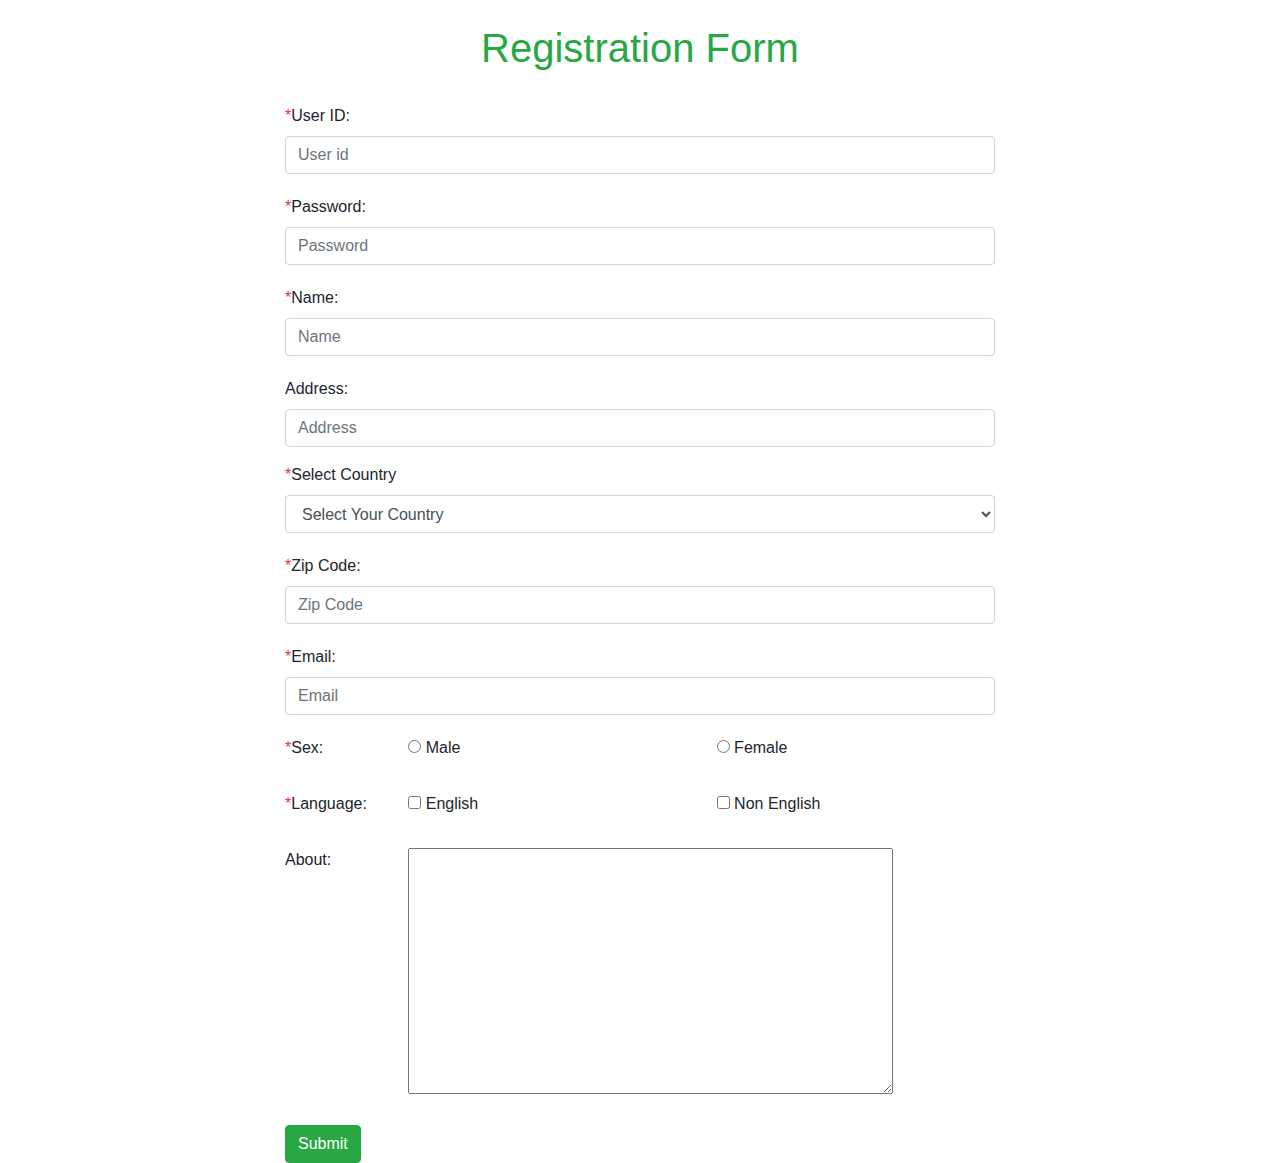
==== index.html @ 03cb6bd2 "Validate Registration Form Version-1" ====
<!DOCTYPE html>
<html lang="en">

<head>
    <meta charset="UTF-8">
    <meta name="viewport" content="width=device-width, initial-scale=1.0">
    <title>Registration Form</title>
    <link rel="stylesheet" href="https://maxcdn.bootstrapcdn.com/bootstrap/4.0.0/css/bootstrap.min.css"
        integrity="sha384-Gn5384xqQ1aoWXA+058RXPxPg6fy4IWvTNh0E263XmFcJlSAwiGgFAW/dAiS6JXm" crossorigin="anonymous">
    <link rel="stylesheet" href="./style.css">
</head>

<body>
    <div class="container"><br>
        <h1 class="text-center text-success">Registration Form</h1><br>
        <!-- Heading End -->
        <div class="col-lg-8 m-auto d-block">
            <form action="./Final page/Final.html" onsubmit="return submitHandler()">
                <div class="form-group">
                    <label for="User id"><span class="text-danger">*</span>User ID:</label>
                    <input type="text" class="form-control" placeholder="User id" id="userId">
                    <p class="text-danger font-weight-bold" id="userIdDanger"></p>
                </div>
                <!-- user id section end -->
                <div class="form-group ">
                    <label for="Password"><span class="text-danger">*</span>Password:</label>
                    <input type="text" class="form-control" placeholder="Password" id="password">
                    <p class="text-danger font-weight-bold" id="passwordDanger"></p>
                </div>
                <!-- Password section End -->
                <div class="form-group ">
                    <label for="Name"><span class="text-danger">*</span>Name:</label>
                    <input type="text" class="form-control" placeholder="Name" id="name">
                    <p class="text-danger font-weight-bold" id="nameDanger"></p>
                </div>
                <!-- Name section End -->
                <div class="form-group">
                    <label for="Address">Address:</label>
                    <input type="text" class="form-control" placeholder="Address">
                </div>
                <!-- Address section End -->
                <div class="form-group">
                    <label for="Country Selection"><span class="text-danger">*</span>Select Country</label>
                    <select class="form-control" id="country">
                        <option value="" selected disabled>Select Your Country</option>
                        <option value="Afghanistan">Afghanistan</option>
                        <option value="Åland Islands">Åland Islands</option>
                        <option value="Albania">Albania</option>
                        <option value="Algeria">Algeria</option>
                        <option value="American Samoa">American Samoa</option>
                        <option value="Andorra">Andorra</option>
                        <option value="Angola">Angola</option>
                        <option value="Anguilla">Anguilla</option>
                        <option value="Antarctica">Antarctica</option>
                        <option value="Antigua and Barbuda">Antigua and Barbuda</option>
                        <option value="Argentina">Argentina</option>
                        <option value="Armenia">Armenia</option>
                        <option value="Aruba">Aruba</option>
                        <option value="Australia">Australia</option>
                        <option value="Austria">Austria</option>
                        <option value="Azerbaijan">Azerbaijan</option>
                        <option value="Bahamas">Bahamas</option>
                        <option value="Bahrain">Bahrain</option>
                        <option value="Bangladesh">Bangladesh</option>
                        <option value="Barbados">Barbados</option>
                        <option value="Belarus">Belarus</option>
                        <option value="Belgium">Belgium</option>
                        <option value="Belize">Belize</option>
                        <option value="Benin">Benin</option>
                        <option value="Bermuda">Bermuda</option>
                        <option value="Bhutan">Bhutan</option>
                        <option value="Bolivia">Bolivia</option>
                        <option value="Bosnia and Herzegovina">Bosnia and Herzegovina</option>
                        <option value="Botswana">Botswana</option>
                        <option value="Bouvet Island">Bouvet Island</option>
                        <option value="Brazil">Brazil</option>
                        <option value="British Indian Ocean Territory">British Indian Ocean Territory</option>
                        <option value="Brunei Darussalam">Brunei Darussalam</option>
                        <option value="Bulgaria">Bulgaria</option>
                        <option value="Burkina Faso">Burkina Faso</option>
                        <option value="Burundi">Burundi</option>
                        <option value="Cambodia">Cambodia</option>
                        <option value="Cameroon">Cameroon</option>
                        <option value="Canada">Canada</option>
                        <option value="Cape Verde">Cape Verde</option>
                        <option value="Cayman Islands">Cayman Islands</option>
                        <option value="Central African Republic">Central African Republic</option>
                        <option value="Chad">Chad</option>
                        <option value="Chile">Chile</option>
                        <option value="China">China</option>
                        <option value="Christmas Island">Christmas Island</option>
                        <option value="Cocos (Keeling) Islands">Cocos (Keeling) Islands</option>
                        <option value="Colombia">Colombia</option>
                        <option value="Comoros">Comoros</option>
                        <option value="Congo">Congo</option>
                        <option value="Congo, The Democratic Republic of The">Congo, The Democratic Republic of The
                        </option>
                        <option value="Cook Islands">Cook Islands</option>
                        <option value="Costa Rica">Costa Rica</option>
                        <option value="Cote D'ivoire">Cote D'ivoire</option>
                        <option value="Croatia">Croatia</option>
                        <option value="Cuba">Cuba</option>
                        <option value="Cyprus">Cyprus</option>
                        <option value="Czech Republic">Czech Republic</option>
                        <option value="Denmark">Denmark</option>
                        <option value="Djibouti">Djibouti</option>
                        <option value="Dominica">Dominica</option>
                        <option value="Dominican Republic">Dominican Republic</option>
                        <option value="Ecuador">Ecuador</option>
                        <option value="Egypt">Egypt</option>
                        <option value="El Salvador">El Salvador</option>
                        <option value="Equatorial Guinea">Equatorial Guinea</option>
                        <option value="Eritrea">Eritrea</option>
                        <option value="Estonia">Estonia</option>
                        <option value="Ethiopia">Ethiopia</option>
                        <option value="Falkland Islands (Malvinas)">Falkland Islands (Malvinas)</option>
                        <option value="Faroe Islands">Faroe Islands</option>
                        <option value="Fiji">Fiji</option>
                        <option value="Finland">Finland</option>
                        <option value="France">France</option>
                        <option value="French Guiana">French Guiana</option>
                        <option value="French Polynesia">French Polynesia</option>
                        <option value="French Southern Territories">French Southern Territories</option>
                        <option value="Gabon">Gabon</option>
                        <option value="Gambia">Gambia</option>
                        <option value="Georgia">Georgia</option>
                        <option value="Germany">Germany</option>
                        <option value="Ghana">Ghana</option>
                        <option value="Gibraltar">Gibraltar</option>
                        <option value="Greece">Greece</option>
                        <option value="Greenland">Greenland</option>
                        <option value="Grenada">Grenada</option>
                        <option value="Guadeloupe">Guadeloupe</option>
                        <option value="Guam">Guam</option>
                        <option value="Guatemala">Guatemala</option>
                        <option value="Guernsey">Guernsey</option>
                        <option value="Guinea">Guinea</option>
                        <option value="Guinea-bissau">Guinea-bissau</option>
                        <option value="Guyana">Guyana</option>
                        <option value="Haiti">Haiti</option>
                        <option value="Heard Island and Mcdonald Islands">Heard Island and Mcdonald Islands</option>
                        <option value="Holy See (Vatican City State)">Holy See (Vatican City State)</option>
                        <option value="Honduras">Honduras</option>
                        <option value="Hong Kong">Hong Kong</option>
                        <option value="Hungary">Hungary</option>
                        <option value="Iceland">Iceland</option>
                        <option value="India">India</option>
                        <option value="Indonesia">Indonesia</option>
                        <option value="Iran, Islamic Republic of">Iran, Islamic Republic of</option>
                        <option value="Iraq">Iraq</option>
                        <option value="Ireland">Ireland</option>
                        <option value="Isle of Man">Isle of Man</option>
                        <option value="Israel">Israel</option>
                        <option value="Italy">Italy</option>
                        <option value="Jamaica">Jamaica</option>
                        <option value="Japan">Japan</option>
                        <option value="Jersey">Jersey</option>
                        <option value="Jordan">Jordan</option>
                        <option value="Kazakhstan">Kazakhstan</option>
                        <option value="Kenya">Kenya</option>
                        <option value="Kiribati">Kiribati</option>
                        <option value="Korea, Democratic People's Republic of">Korea, Democratic People's Republic of
                        </option>
                        <option value="Korea, Republic of">Korea, Republic of</option>
                        <option value="Kuwait">Kuwait</option>
                        <option value="Kyrgyzstan">Kyrgyzstan</option>
                        <option value="Lao People's Democratic Republic">Lao People's Democratic Republic</option>
                        <option value="Latvia">Latvia</option>
                        <option value="Lebanon">Lebanon</option>
                        <option value="Lesotho">Lesotho</option>
                        <option value="Liberia">Liberia</option>
                        <option value="Libyan Arab Jamahiriya">Libyan Arab Jamahiriya</option>
                        <option value="Liechtenstein">Liechtenstein</option>
                        <option value="Lithuania">Lithuania</option>
                        <option value="Luxembourg">Luxembourg</option>
                        <option value="Macao">Macao</option>
                        <option value="Macedonia, The Former Yugoslav Republic of">Macedonia, The Former Yugoslav
                            Republic of</option>
                        <option value="Madagascar">Madagascar</option>
                        <option value="Malawi">Malawi</option>
                        <option value="Malaysia">Malaysia</option>
                        <option value="Maldives">Maldives</option>
                        <option value="Mali">Mali</option>
                        <option value="Malta">Malta</option>
                        <option value="Marshall Islands">Marshall Islands</option>
                        <option value="Martinique">Martinique</option>
                        <option value="Mauritania">Mauritania</option>
                        <option value="Mauritius">Mauritius</option>
                        <option value="Mayotte">Mayotte</option>
                        <option value="Mexico">Mexico</option>
                        <option value="Micronesia, Federated States of">Micronesia, Federated States of</option>
                        <option value="Moldova, Republic of">Moldova, Republic of</option>
                        <option value="Monaco">Monaco</option>
                        <option value="Mongolia">Mongolia</option>
                        <option value="Montenegro">Montenegro</option>
                        <option value="Montserrat">Montserrat</option>
                        <option value="Morocco">Morocco</option>
                        <option value="Mozambique">Mozambique</option>
                        <option value="Myanmar">Myanmar</option>
                        <option value="Namibia">Namibia</option>
                        <option value="Nauru">Nauru</option>
                        <option value="Nepal">Nepal</option>
                        <option value="Netherlands">Netherlands</option>
                        <option value="Netherlands Antilles">Netherlands Antilles</option>
                        <option value="New Caledonia">New Caledonia</option>
                        <option value="New Zealand">New Zealand</option>
                        <option value="Nicaragua">Nicaragua</option>
                        <option value="Niger">Niger</option>
                        <option value="Nigeria">Nigeria</option>
                        <option value="Niue">Niue</option>
                        <option value="Norfolk Island">Norfolk Island</option>
                        <option value="Northern Mariana Islands">Northern Mariana Islands</option>
                        <option value="Norway">Norway</option>
                        <option value="Oman">Oman</option>
                        <option value="Pakistan">Pakistan</option>
                        <option value="Palau">Palau</option>
                        <option value="Palestinian Territory, Occupied">Palestinian Territory, Occupied</option>
                        <option value="Panama">Panama</option>
                        <option value="Papua New Guinea">Papua New Guinea</option>
                        <option value="Paraguay">Paraguay</option>
                        <option value="Peru">Peru</option>
                        <option value="Philippines">Philippines</option>
                        <option value="Pitcairn">Pitcairn</option>
                        <option value="Poland">Poland</option>
                        <option value="Portugal">Portugal</option>
                        <option value="Puerto Rico">Puerto Rico</option>
                        <option value="Qatar">Qatar</option>
                        <option value="Reunion">Reunion</option>
                        <option value="Romania">Romania</option>
                        <option value="Russian Federation">Russian Federation</option>
                        <option value="Rwanda">Rwanda</option>
                        <option value="Saint Helena">Saint Helena</option>
                        <option value="Saint Kitts and Nevis">Saint Kitts and Nevis</option>
                        <option value="Saint Lucia">Saint Lucia</option>
                        <option value="Saint Pierre and Miquelon">Saint Pierre and Miquelon</option>
                        <option value="Saint Vincent and The Grenadines">Saint Vincent and The Grenadines</option>
                        <option value="Samoa">Samoa</option>
                        <option value="San Marino">San Marino</option>
                        <option value="Sao Tome and Principe">Sao Tome and Principe</option>
                        <option value="Saudi Arabia">Saudi Arabia</option>
                        <option value="Senegal">Senegal</option>
                        <option value="Serbia">Serbia</option>
                        <option value="Seychelles">Seychelles</option>
                        <option value="Sierra Leone">Sierra Leone</option>
                        <option value="Singapore">Singapore</option>
                        <option value="Slovakia">Slovakia</option>
                        <option value="Slovenia">Slovenia</option>
                        <option value="Solomon Islands">Solomon Islands</option>
                        <option value="Somalia">Somalia</option>
                        <option value="South Africa">South Africa</option>
                        <option value="South Georgia and The South Sandwich Islands">South Georgia and The South
                            Sandwich Islands</option>
                        <option value="Spain">Spain</option>
                        <option value="Sri Lanka">Sri Lanka</option>
                        <option value="Sudan">Sudan</option>
                        <option value="Suriname">Suriname</option>
                        <option value="Svalbard and Jan Mayen">Svalbard and Jan Mayen</option>
                        <option value="Swaziland">Swaziland</option>
                        <option value="Sweden">Sweden</option>
                        <option value="Switzerland">Switzerland</option>
                        <option value="Syrian Arab Republic">Syrian Arab Republic</option>
                        <option value="Taiwan, Province of China">Taiwan, Province of China</option>
                        <option value="Tajikistan">Tajikistan</option>
                        <option value="Tanzania, United Republic of">Tanzania, United Republic of</option>
                        <option value="Thailand">Thailand</option>
                        <option value="Timor-leste">Timor-leste</option>
                        <option value="Togo">Togo</option>
                        <option value="Tokelau">Tokelau</option>
                        <option value="Tonga">Tonga</option>
                        <option value="Trinidad and Tobago">Trinidad and Tobago</option>
                        <option value="Tunisia">Tunisia</option>
                        <option value="Turkey">Turkey</option>
                        <option value="Turkmenistan">Turkmenistan</option>
                        <option value="Turks and Caicos Islands">Turks and Caicos Islands</option>
                        <option value="Tuvalu">Tuvalu</option>
                        <option value="Uganda">Uganda</option>
                        <option value="Ukraine">Ukraine</option>
                        <option value="United Arab Emirates">United Arab Emirates</option>
                        <option value="United Kingdom">United Kingdom</option>
                        <option value="United States">United States</option>
                        <option value="United States Minor Outlying Islands">United States Minor Outlying Islands
                        </option>
                        <option value="Uruguay">Uruguay</option>
                        <option value="Uzbekistan">Uzbekistan</option>
                        <option value="Vanuatu">Vanuatu</option>
                        <option value="Venezuela">Venezuela</option>
                        <option value="Viet Nam">Viet Nam</option>
                        <option value="Virgin Islands, British">Virgin Islands, British</option>
                        <option value="Virgin Islands, U.S.">Virgin Islands, U.S.</option>
                        <option value="Wallis and Futuna">Wallis and Futuna</option>
                        <option value="Western Sahara">Western Sahara</option>
                        <option value="Yemen">Yemen</option>
                        <option value="Zambia">Zambia</option>
                        <option value="Zimbabwe">Zimbabwe</option>
                    </select><p class="text-danger font-weight-bold" id="countryDanger"></p>
                </div>
                <!-- Selection End -->
                <div class="form-group ">
                    <label for="User id"><span class="text-danger">*</span>Zip Code:</label>
                    <input type="text" class="form-control" placeholder="Zip Code" id="zipCode">
                    <p class="text-danger font-weight-bold" id="zipCodeDanger"></p>
                </div>
                <!-- Zip Code Section End -->
                <div class="form-group ">
                    <label for="Email"><span class="text-danger">*</span>Email:</label>
                    <input type="text" class="form-control" placeholder="Email" id="email">
                    <p class="text-danger font-weight-bold" id="emailDanger"></p>
                </div>
                <!-- Email section End -->
                <div class="row">
                    <div class="col-lg-2">
                    <label for="Sex"><span class="text-danger">*</span>Sex:</label>
                    </div>
                    <div class="col-lg-5">
                        <input type="radio" name="Sex" value="male" id="male">
                        <label for="Male">Male</label>
                    </div>
                    <div class="col-lg-5">
                        <input type="radio" name="Sex" value="Female" id="female">
                        <label for="Female" >Female</label>
                    </div>
                    <p class="text-danger font-weight-bold" id="sexDanger"></p>
        
                </div><br>
        <!-- Radio section End -->
        <div class="row g">
            <div class="col-lg-2">
            <label for="Language"><span class="text-danger">*</span>Language:</label>
            </div>
            <div class="col-lg-5">
                <input type="checkbox" name="Language" value="English" id="english">
                <label for="English">English</label>
            </div>
            <div class="col-lg-5">
                <input type="checkbox" name="Language" value="Non English" id="nonEnglish">
                <label for="Non English">Non English</label>
            </div>
            <p class="text-danger font-weight-bold" id="languageDanger"></p>
        </div><br>
        <!-- Checkbox Section End -->
        <div class="row">
            <div class="col-lg-2">
            <label for="About">About:</label>
            </div>
            <div class="col-lg-10">
            <textarea name="" id="" cols="50" rows="10"></textarea>
            </div>
        </div><br>
        <!-- Text Area End -->
        <button type="submit" value="submit" class="btn btn-success">Submit</button>
        </form>
    </div>


    </div>



    <script src="./script.js"></script>
</body>

</html>
---- style.css ----
.text-danger{
    padding-top: 5px;
}
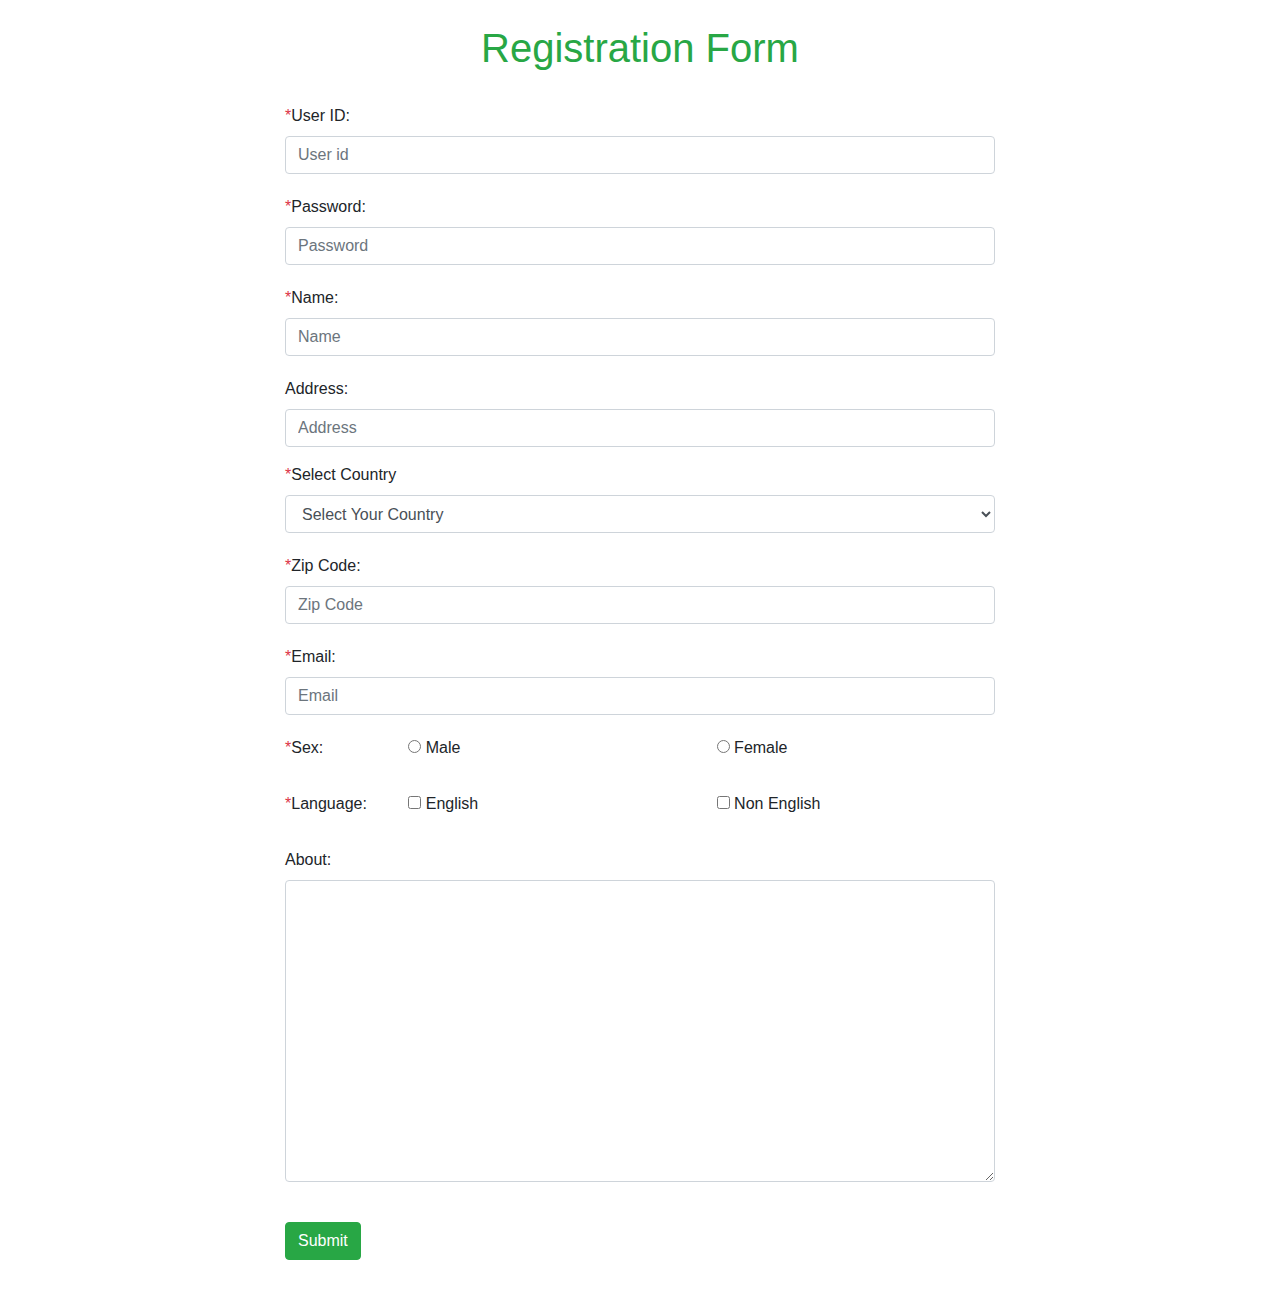
==== commit 7f229946: "Resolve About Section Responsiveness Issue" ====
--- a/index.html
+++ b/index.html
@@ -338,16 +338,12 @@
             <p class="text-danger font-weight-bold" id="languageDanger"></p>
         </div><br>
         <!-- Checkbox Section End -->
-        <div class="row">
-            <div class="col-lg-2">
+        <div class="form-group">
             <label for="About">About:</label>
-            </div>
-            <div class="col-lg-10">
-            <textarea name="" id="" cols="50" rows="10"></textarea>
-            </div>
-        </div><br>
+            <textarea class="form-control"  rows="12s"></textarea>
+          </div><br>
         <!-- Text Area End -->
-        <button type="submit" value="submit" class="btn btn-success">Submit</button>
+        <button type="submit" value="submit" class="btn btn-success">Submit</button><br><br><br>
         </form>
     </div>
 
